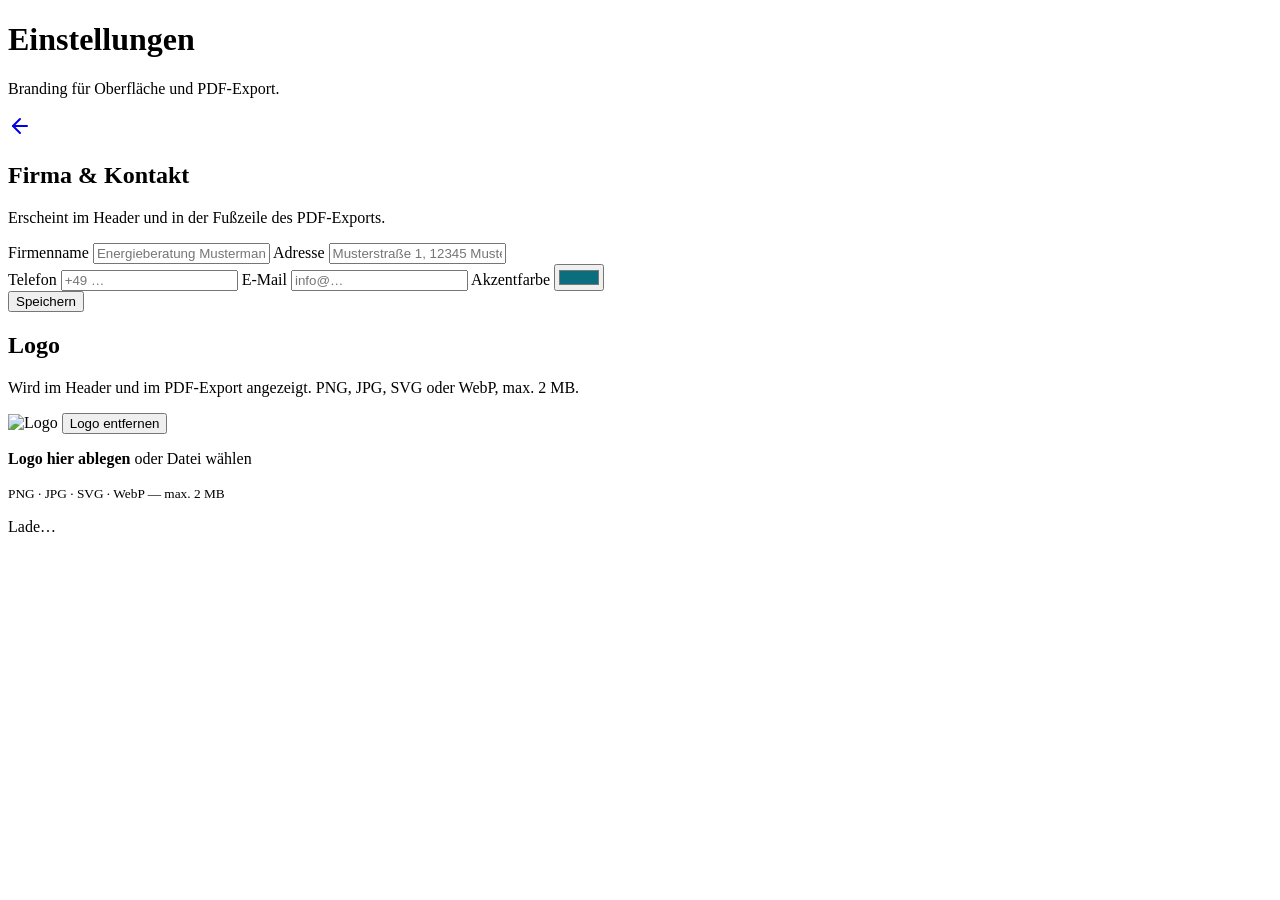
==== app/static/settings.html @ 8550be23 "Scaffold: FastAPI + static frontend, Branding-Settings, Docker/CI/Compose Analog abnahme-service: Si" ====
<!DOCTYPE html>
<html lang="de">
<head>
  <meta charset="utf-8">
  <meta name="viewport" content="width=device-width, initial-scale=1, viewport-fit=cover">
  <meta name="theme-color" content="#0B6E7F">
  <title>Einstellungen — Förderrechner</title>
  <link rel="stylesheet" href="/style.css">
</head>
<body>
  <main class="container">
    <header class="page-header">
      <div>
        <h1>Einstellungen</h1>
        <p class="sub">Branding für Oberfläche und PDF-Export.</p>
      </div>
      <a href="/" class="icon-btn" title="Zurück" aria-label="Zurück zum Rechner">
        <svg viewBox="0 0 24 24" width="24" height="24" fill="none" stroke="currentColor" stroke-width="2" stroke-linecap="round" stroke-linejoin="round">
          <path d="M19 12H5"/>
          <path d="M12 19l-7-7 7-7"/>
        </svg>
      </a>
    </header>

    <section class="card">
      <h2>Firma & Kontakt</h2>
      <p class="muted small">Erscheint im Header und in der Fußzeile des PDF-Exports.</p>

      <label>
        <span>Firmenname</span>
        <input id="firmenname" type="text" placeholder="Energieberatung Mustermann" />
      </label>
      <label>
        <span>Adresse</span>
        <input id="kontakt-adresse" type="text" placeholder="Musterstraße 1, 12345 Musterstadt" />
      </label>
      <div class="row-3">
        <label>
          <span>Telefon</span>
          <input id="kontakt-telefon" type="text" placeholder="+49 …" />
        </label>
        <label>
          <span>E-Mail</span>
          <input id="kontakt-email" type="email" placeholder="info@…" />
        </label>
        <label>
          <span>Akzentfarbe</span>
          <input id="akzentfarbe" type="color" value="#0B6E7F" />
        </label>
      </div>

      <div class="row">
        <button id="btn-save-general" class="primary">Speichern</button>
      </div>
    </section>

    <section class="card">
      <h2>Logo</h2>
      <p class="muted small">Wird im Header und im PDF-Export angezeigt. PNG, JPG, SVG oder WebP, max. 2 MB.</p>

      <div id="logo-preview-wrap" class="logo-preview-wrap hidden">
        <img id="logo-preview" src="" alt="Logo" class="logo-preview-img" />
        <button id="btn-delete-logo" class="secondary small danger" type="button">Logo entfernen</button>
      </div>

      <div id="logo-upload-zone" class="upload-zone">
        <input type="file" id="logo-file" accept="image/png,image/jpeg,image/svg+xml,image/webp" hidden />
        <p><strong>Logo hier ablegen</strong> oder <span class="linklike" id="btn-pick-logo">Datei wählen</span></p>
        <small class="muted">PNG · JPG · SVG · WebP — max. 2 MB</small>
      </div>
      <div id="logo-status" class="hidden" style="margin-top:8px;"></div>
    </section>

    <div id="loading" class="loading hidden">
      <div class="spinner"></div>
      <p id="loading-text">Lade…</p>
    </div>

    <div id="toast" class="toast hidden"></div>
  </main>

  <script src="/settings.js"></script>
</body>
</html>
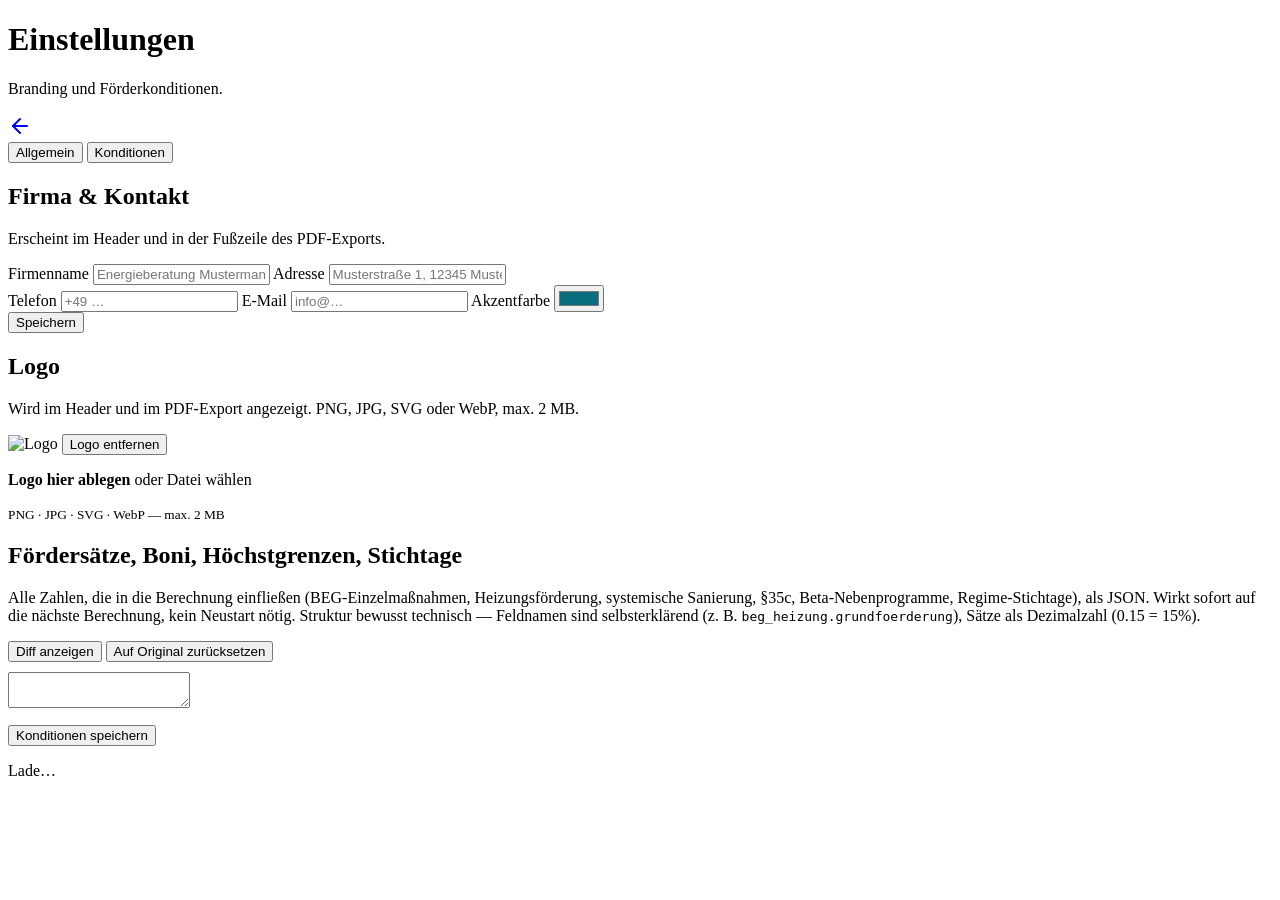
==== commit f01ab65f: "Editierbarer Konditionen-Tab: alle Fördersätze/Boni/Grenzen im Settings-Menü Alle Werte aus beg_em.p" ====
--- a/app/static/settings.html
+++ b/app/static/settings.html
@@ -8,11 +8,11 @@
   <link rel="stylesheet" href="/style.css">
 </head>
 <body>
-  <main class="container">
+  <main class="container container-wide">
     <header class="page-header">
       <div>
         <h1>Einstellungen</h1>
-        <p class="sub">Branding für Oberfläche und PDF-Export.</p>
+        <p class="sub">Branding und Förderkonditionen.</p>
       </div>
       <a href="/" class="icon-btn" title="Zurück" aria-label="Zurück zum Rechner">
         <svg viewBox="0 0 24 24" width="24" height="24" fill="none" stroke="currentColor" stroke-width="2" stroke-linecap="round" stroke-linejoin="round">
@@ -22,53 +22,89 @@
       </a>
     </header>
 
-    <section class="card">
-      <h2>Firma & Kontakt</h2>
-      <p class="muted small">Erscheint im Header und in der Fußzeile des PDF-Exports.</p>
+    <nav class="tabs">
+      <button class="tab active" data-tab="general">Allgemein</button>
+      <button class="tab" data-tab="konditionen">Konditionen</button>
+    </nav>
 
-      <label>
-        <span>Firmenname</span>
-        <input id="firmenname" type="text" placeholder="Energieberatung Mustermann" />
-      </label>
-      <label>
-        <span>Adresse</span>
-        <input id="kontakt-adresse" type="text" placeholder="Musterstraße 1, 12345 Musterstadt" />
-      </label>
-      <div class="row-3">
+    <!-- ============ Tab: Allgemein ============ -->
+    <section id="tab-general" class="tab-pane">
+      <section class="card">
+        <h2>Firma & Kontakt</h2>
+        <p class="muted small">Erscheint im Header und in der Fußzeile des PDF-Exports.</p>
+
         <label>
-          <span>Telefon</span>
-          <input id="kontakt-telefon" type="text" placeholder="+49 …" />
+          <span>Firmenname</span>
+          <input id="firmenname" type="text" placeholder="Energieberatung Mustermann" />
         </label>
         <label>
-          <span>E-Mail</span>
-          <input id="kontakt-email" type="email" placeholder="info@…" />
+          <span>Adresse</span>
+          <input id="kontakt-adresse" type="text" placeholder="Musterstraße 1, 12345 Musterstadt" />
         </label>
-        <label>
-          <span>Akzentfarbe</span>
-          <input id="akzentfarbe" type="color" value="#0B6E7F" />
-        </label>
-      </div>
+        <div class="row-3">
+          <label>
+            <span>Telefon</span>
+            <input id="kontakt-telefon" type="text" placeholder="+49 …" />
+          </label>
+          <label>
+            <span>E-Mail</span>
+            <input id="kontakt-email" type="email" placeholder="info@…" />
+          </label>
+          <label>
+            <span>Akzentfarbe</span>
+            <input id="akzentfarbe" type="color" value="#0B6E7F" />
+          </label>
+        </div>
 
-      <div class="row">
-        <button id="btn-save-general" class="primary">Speichern</button>
-      </div>
+        <div class="row">
+          <button id="btn-save-general" class="primary">Speichern</button>
+        </div>
+      </section>
+
+      <section class="card">
+        <h2>Logo</h2>
+        <p class="muted small">Wird im Header und im PDF-Export angezeigt. PNG, JPG, SVG oder WebP, max. 2 MB.</p>
+
+        <div id="logo-preview-wrap" class="logo-preview-wrap hidden">
+          <img id="logo-preview" src="" alt="Logo" class="logo-preview-img" />
+          <button id="btn-delete-logo" class="secondary small danger" type="button">Logo entfernen</button>
+        </div>
+
+        <div id="logo-upload-zone" class="upload-zone">
+          <input type="file" id="logo-file" accept="image/png,image/jpeg,image/svg+xml,image/webp" hidden />
+          <p><strong>Logo hier ablegen</strong> oder <span class="linklike" id="btn-pick-logo">Datei wählen</span></p>
+          <small class="muted">PNG · JPG · SVG · WebP — max. 2 MB</small>
+        </div>
+        <div id="logo-status" class="hidden" style="margin-top:8px;"></div>
+      </section>
     </section>
 
-    <section class="card">
-      <h2>Logo</h2>
-      <p class="muted small">Wird im Header und im PDF-Export angezeigt. PNG, JPG, SVG oder WebP, max. 2 MB.</p>
+    <!-- ============ Tab: Konditionen ============ -->
+    <section id="tab-konditionen" class="tab-pane hidden">
+      <section class="card">
+        <h2>Fördersätze, Boni, Höchstgrenzen, Stichtage</h2>
+        <p class="muted small">
+          Alle Zahlen, die in die Berechnung einfließen (BEG-Einzelmaßnahmen,
+          Heizungsförderung, systemische Sanierung, §35c, Beta-Nebenprogramme,
+          Regime-Stichtage), als JSON. Wirkt sofort auf die nächste Berechnung,
+          kein Neustart nötig. Struktur bewusst technisch — Feldnamen sind
+          selbsterklärend (z. B. <code>beg_heizung.grundfoerderung</code>),
+          Sätze als Dezimalzahl (0.15 = 15%).
+        </p>
 
-      <div id="logo-preview-wrap" class="logo-preview-wrap hidden">
-        <img id="logo-preview" src="" alt="Logo" class="logo-preview-img" />
-        <button id="btn-delete-logo" class="secondary small danger" type="button">Logo entfernen</button>
-      </div>
+        <div class="row" style="margin-bottom: 10px;">
+          <button id="btn-toggle-diff-kond" class="secondary small">Diff anzeigen</button>
+          <button id="btn-reset-kond" class="secondary small">Auf Original zurücksetzen</button>
+        </div>
 
-      <div id="logo-upload-zone" class="upload-zone">
-        <input type="file" id="logo-file" accept="image/png,image/jpeg,image/svg+xml,image/webp" hidden />
-        <p><strong>Logo hier ablegen</strong> oder <span class="linklike" id="btn-pick-logo">Datei wählen</span></p>
-        <small class="muted">PNG · JPG · SVG · WebP — max. 2 MB</small>
-      </div>
-      <div id="logo-status" class="hidden" style="margin-top:8px;"></div>
+        <textarea id="kond-editor" class="code-editor"></textarea>
+        <pre id="kond-diff" class="diff hidden"></pre>
+        <div id="kond-error" class="test-result error hidden" style="margin-top:10px;"></div>
+
+        <div class="row">
+          <button id="btn-save-kond" class="primary">Konditionen speichern</button>
+        </div>
+      </section>
     </section>
 
     <div id="loading" class="loading hidden">
